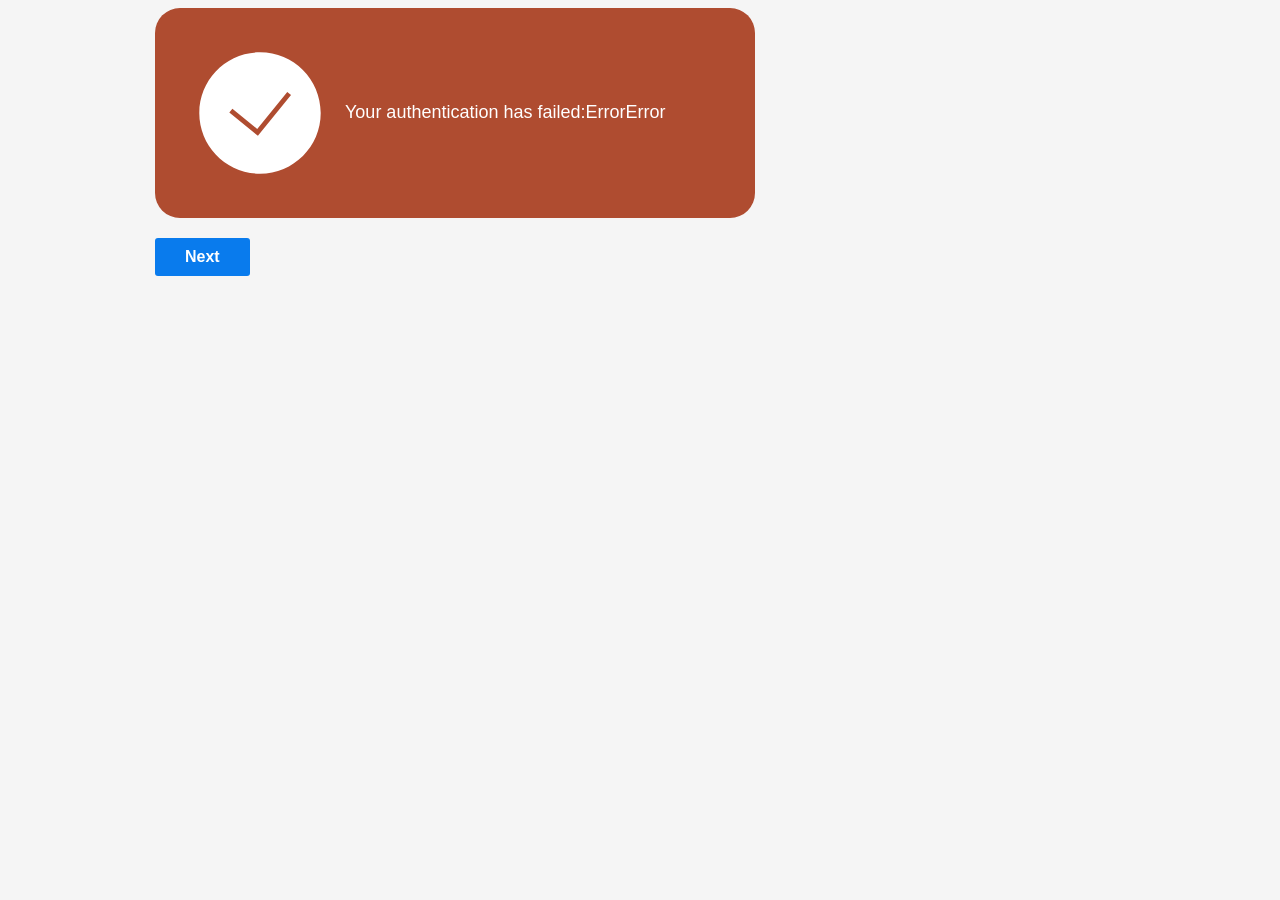
==== src/main/resources/templates/auth-failure.html @ a9dbbd8c "Projeto limpo" ====
<!DOCTYPE html>
<html xmlns:th="http://www.thymeleaf.org">
<head>
	<meta charset="utf-8"/>
	<meta http-equiv="X-UA-Compatible" content="IE=edge,chrome=1"/>
	<title th:text="#{title}">Authentication completed</title>
	<script type="text/javascript" src="../static/js/jquery-2.1.3.min.js" th:src="@{/js/jquery-2.1.3.min.js}" ></script>
	<link rel="stylesheet" type="text/css" href="../static/css/failure.css" th:href="@{/css/failure.css}"/>
	<link rel="stylesheet" type="text/css" href="../static/css/core.css" th:href="@{/css/core.css}"/>
	<script type="text/javascript">
		function replay() {
			var animation = document.getElementById('successAnimation');
			animation.classList.remove('animated');
			void animation.parentNode.offsetWidth;
			animation.classList.add('animated');
			setTimeout(replay, 5000);
		}
		$(function(){
			setTimeout(replay, 5000);
		});
	</script>
</head>
<body>
	<section class='container'>
		<div class="round-corners-green">
			<svg id="successAnimation" class="animated" xmlns="http://www.w3.org/2000/svg" width="170" height="170" viewBox="0 0 70 70">
				<path id="successAnimationResult" fill="#0000FF" d="M35,60 C21.1928813,60 10,48.8071187 10,35 C10,21.1928813 21.1928813,10 35,10 C48.8071187,10 60,21.1928813 60,35 C60,48.8071187 48.8071187,60 35,60 Z M23.6332378,33.2260427 L22.3667622,34.7739573 L34.1433655,44.40936 L47.776114,27.6305926 L46.223886,26.3694074 L33.8566345,41.59064 L23.6332378,33.2260427 Z"/>
				<circle id="successAnimationCircle" cx="35" cy="35" r="24" stroke="#FF0000" stroke-width="4" stroke-linecap="round" fill="transparent"/>
				<polyline id="successAnimationCheck" stroke="#FFFFFF" stroke-width="4" points="25 25 45 45 35 35 45 25 25 45" fill="transparent"/>
			</svg>
			<th:block th:text="#{failure.text.1}">Your authentication has failed:</th:block>
			<br/><br/>
			<th:block th:text="${errorText}" th:if="${errorText}">Error</th:block>
			<th:block th:utext="#{${errorCode}}" th:if="${errorCode}">Error</th:block>
		</div>
		<br/>
		<div>
			<button type="submit" class="nav-button" th:text="'Back to Home'" th:onclick="'window.location.href=\'' + @{/} + '\''">Next</button>
		</div>
	</section>
</body>
</html>
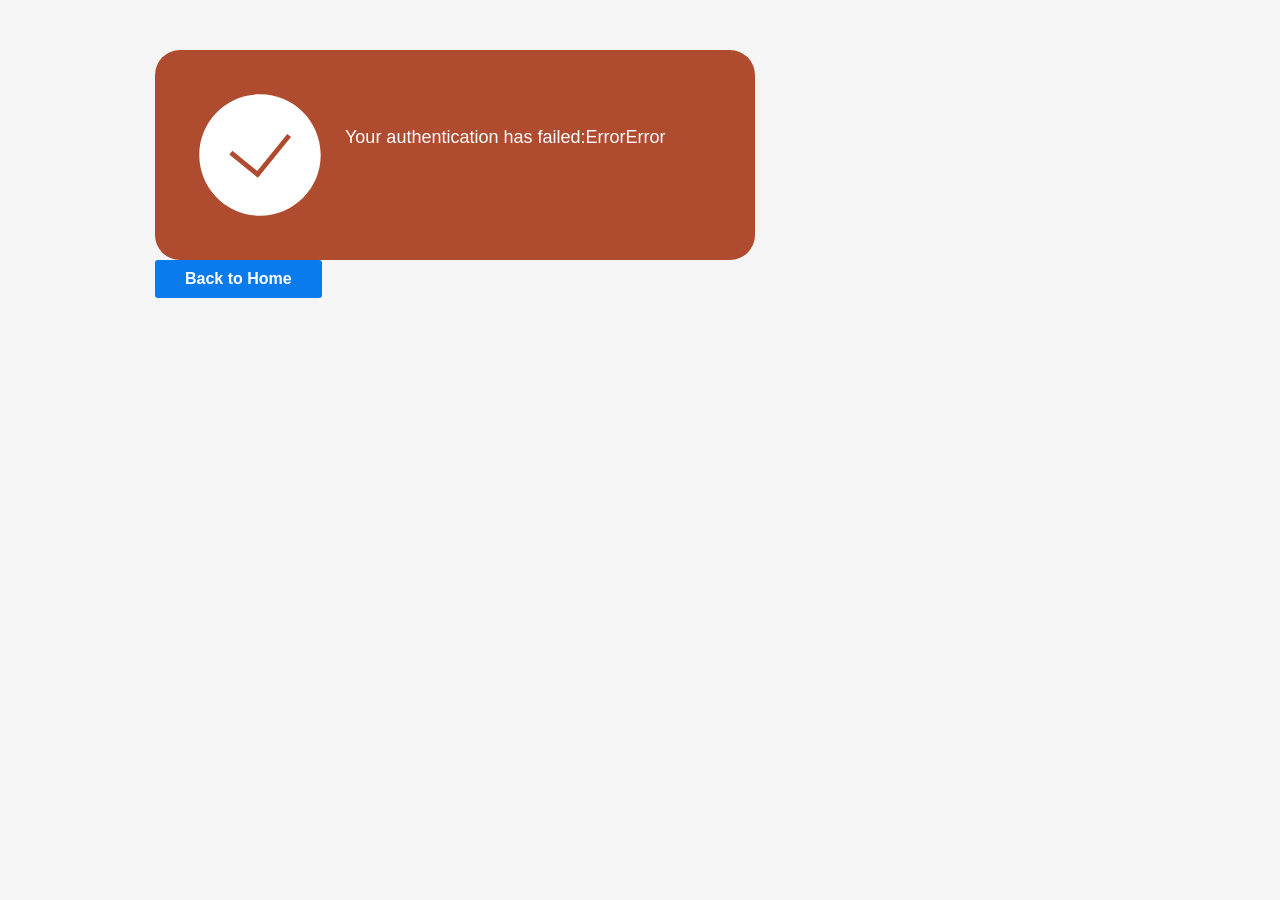
==== commit 9e00008e: "Fix SEO accessibility and performance" ====
--- a/src/main/resources/templates/auth-failure.html
+++ b/src/main/resources/templates/auth-failure.html
@@ -1,42 +1,60 @@
 <!DOCTYPE html>
-<html xmlns:th="http://www.thymeleaf.org">
+<html lang="en" xmlns:th="http://www.thymeleaf.org">
 <head>
 	<meta charset="utf-8"/>
 	<meta http-equiv="X-UA-Compatible" content="IE=edge,chrome=1"/>
-	<title th:text="#{title}">Authentication completed</title>
-	<script type="text/javascript" src="../static/js/jquery-2.1.3.min.js" th:src="@{/js/jquery-2.1.3.min.js}" ></script>
+	<meta name="viewport" content="width=device-width, initial-scale=1"/>
+	<meta name="description" content="Authentication failed. Return to the home page and try connecting your device again."/>
+
+	<title th:text="#{title}">Authentication failed</title>
+
 	<link rel="stylesheet" type="text/css" href="../static/css/failure.css" th:href="@{/css/failure.css}"/>
 	<link rel="stylesheet" type="text/css" href="../static/css/core.css" th:href="@{/css/core.css}"/>
-	<script type="text/javascript">
+
+	<script>
 		function replay() {
-			var animation = document.getElementById('successAnimation');
-			animation.classList.remove('animated');
-			void animation.parentNode.offsetWidth;
-			animation.classList.add('animated');
+			const animation = document.getElementById("successAnimation");
+
+			if (!animation) {
+				return;
+			}
+
+			animation.classList.remove("animated");
+			void animation.offsetWidth;
+			animation.classList.add("animated");
+
 			setTimeout(replay, 5000);
 		}
-		$(function(){
+
+		window.addEventListener("load", function () {
 			setTimeout(replay, 5000);
 		});
 	</script>
 </head>
 <body>
-	<section class='container'>
+	<main class="container">
 		<div class="round-corners-green">
-			<svg id="successAnimation" class="animated" xmlns="http://www.w3.org/2000/svg" width="170" height="170" viewBox="0 0 70 70">
-				<path id="successAnimationResult" fill="#0000FF" d="M35,60 C21.1928813,60 10,48.8071187 10,35 C10,21.1928813 21.1928813,10 35,10 C48.8071187,10 60,21.1928813 60,35 C60,48.8071187 48.8071187,60 35,60 Z M23.6332378,33.2260427 L22.3667622,34.7739573 L34.1433655,44.40936 L47.776114,27.6305926 L46.223886,26.3694074 L33.8566345,41.59064 L23.6332378,33.2260427 Z"/>
+			<svg id="successAnimation" class="animated" xmlns="http://www.w3.org/2000/svg" width="170" height="170" viewBox="0 0 70 70" role="img" aria-label="Authentication failed">
+				<path id="successAnimationResult" fill="#0000FF" d="M35,60 C21.1928813,60 10,48.8071187 10,35 C10,21.1928813 21.1928813,10 35,10 C48.8071187,10 60,21.1928813 60,35 C60,48.8071187,48.8071187,60 35,60 Z M23.6332378,33.2260427 L22.3667622,34.7739573 L34.1433655,44.40936 L47.776114,27.6305926 L46.223886,26.3694074 L33.8566345,41.59064 L23.6332378,33.2260427 Z"/>
 				<circle id="successAnimationCircle" cx="35" cy="35" r="24" stroke="#FF0000" stroke-width="4" stroke-linecap="round" fill="transparent"/>
 				<polyline id="successAnimationCheck" stroke="#FFFFFF" stroke-width="4" points="25 25 45 45 35 35 45 25 25 45" fill="transparent"/>
 			</svg>
-			<th:block th:text="#{failure.text.1}">Your authentication has failed:</th:block>
-			<br/><br/>
-			<th:block th:text="${errorText}" th:if="${errorText}">Error</th:block>
-			<th:block th:utext="#{${errorCode}}" th:if="${errorCode}">Error</th:block>
+
+			<p th:text="#{failure.text.1}">Your authentication has failed:</p>
+
+			<p th:text="${errorText}" th:if="${errorText}">Error</p>
+			<p th:utext="#{${errorCode}}" th:if="${errorCode}">Error</p>
 		</div>
-		<br/>
+
 		<div>
-			<button type="submit" class="nav-button" th:text="'Back to Home'" th:onclick="'window.location.href=\'' + @{/} + '\''">Next</button>
+			<button
+				type="button"
+				class="nav-button"
+				th:text="'Back to Home'"
+				th:onclick="'window.location.href=\'' + @{/} + '\''">
+				Back to Home
+			</button>
 		</div>
-	</section>
+	</main>
 </body>
 </html>
